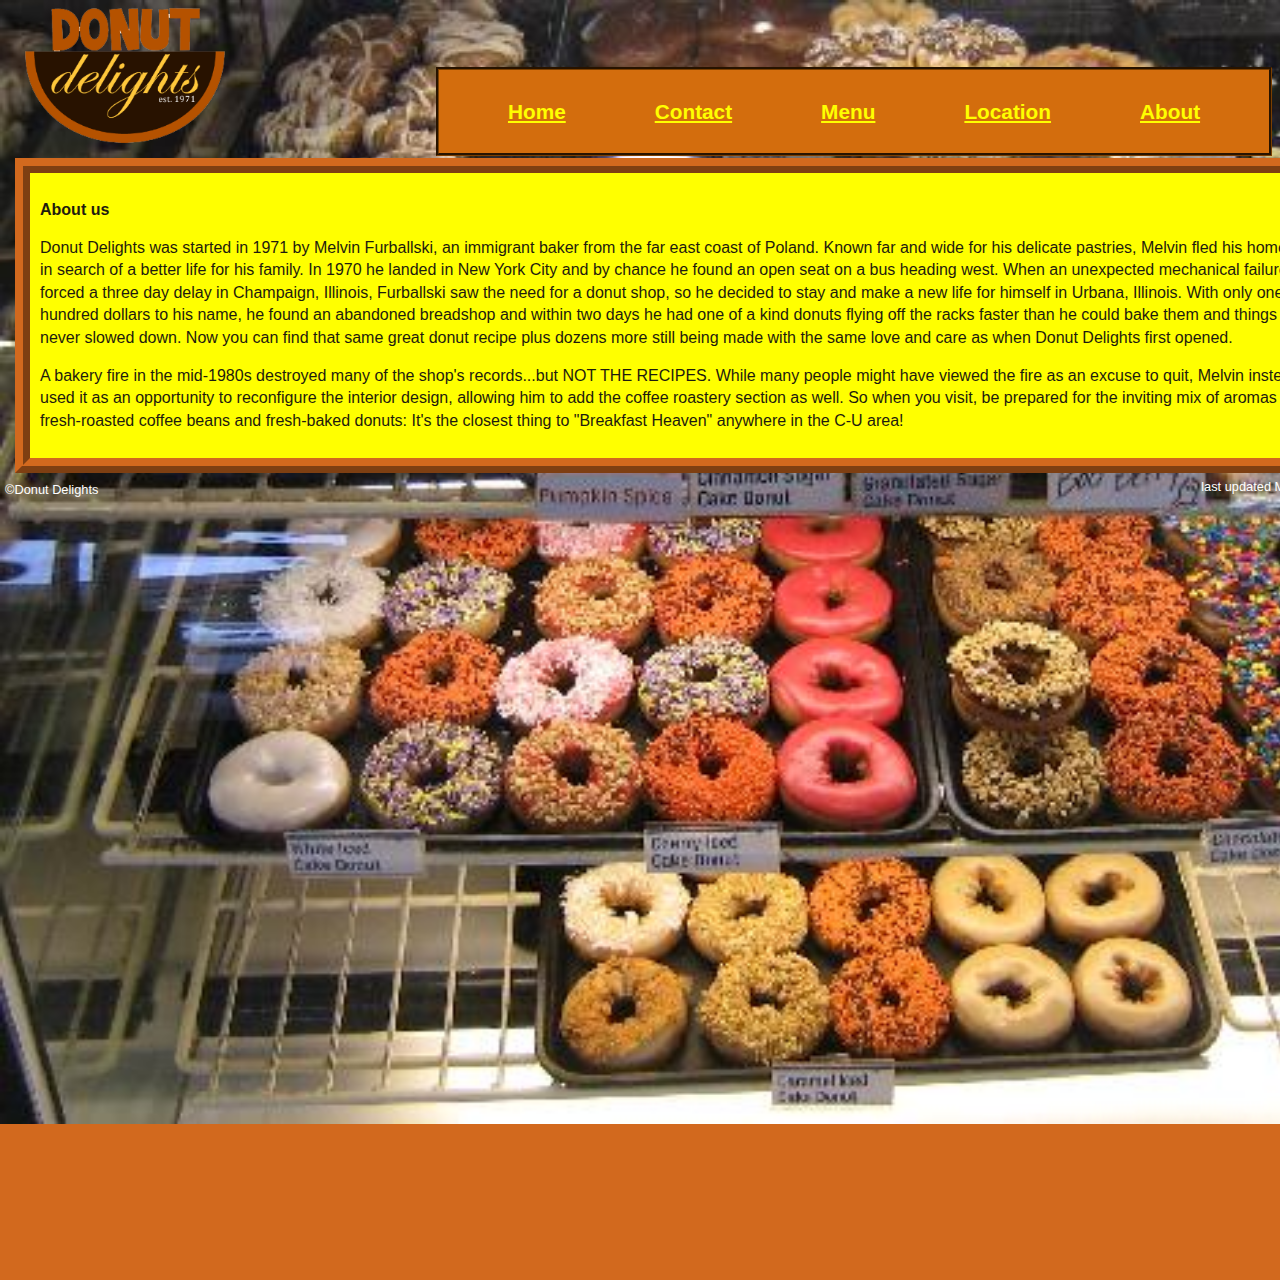
==== html/about.html @ 186ca2ec "Final in progress" ====
<!doctype html>
<html class="no-js" lang="">
    <head>
        <meta charset="utf-8">
        <meta http-equiv="x-ua-compatible" content="ie=edge">
        <title></title>
        <meta name="description" content="">
        <meta name="viewport" content="width=device-width, initial-scale=1">

        <link rel="manifest" href="site.webmanifest">
        <link rel="apple-touch-icon" href="icon.png">
        <!-- Place favicon.ico in the root directory -->
        <link rel="stylesheet" href="../css/normalize.css">
        <link rel="stylesheet" href="../css/navbar.css">
        <link rel="stylesheet" href="../css/main.css">
        <link rel="stylesheet" href="../css/about.css">
        <link rel="stylesheet" href="../css/background.css">
        
        
    </head>
    <body>
    <header>
        <img src="../NEWLOGO.png" alt="Logo" width="200" id="GandB"/> 
         <nav id = "navItem">
         <a href="../index.html">Home</a>
         <a href="../html/contact.html">Contact</a>
         <a href="../html/menu.html">Menu</a>
         <a href="../html/location.html">Location</a>
         <a href= "../html/about.html" class="current">About</a>           
        </nav>
    </header>
    <article id="MainArticle">
            <!--[if lte IE 9]>
                <p class="browserupgrade">You are using an <strong>outdated</strong> browser. Please <a href="https://browsehappy.com/">upgrade your browser</a> to improve your experience and security.</p>
            <![endif]-->
    
            <!-- Add your site or application content here -->
    
              <h1><p> About us </p></h1>
           <p>Donut Delights was started in 1971 by Melvin Furballski, an immigrant baker from the far east coast of Poland. Known far and wide for his delicate pastries, Melvin fled his homeland in search of a better life for his family. In 1970 he landed in New York City and by chance he found an open seat on a bus heading west. When an unexpected mechanical failure forced a three day delay in Champaign, Illinois, Furballski saw the need for a donut shop, so he decided to stay and make a new life for himself in Urbana, Illinois. With only one hundred dollars to his name, he found an abandoned breadshop and within two days he had one of a kind donuts flying off the racks faster than he could bake them and things have never slowed down. Now you can find that same great donut recipe plus dozens more still being made with the same love and care as when Donut Delights first opened.</p>


               <p> A bakery fire in the mid-1980s destroyed many of the shop's records...but NOT THE RECIPES. While many people might have viewed the fire as an excuse to quit, Melvin instead used it as an opportunity to reconfigure the interior design, allowing him to add the coffee roastery section as well. So when you visit, be prepared for the inviting mix of aromas from fresh-roasted coffee beans and fresh-baked donuts: It's the closest thing to "Breakfast Heaven" anywhere in the C-U area!</p>
        </article>
            <script src="js/vendor/modernizr-3.5.0.min.js"></script>
            <script src="https://code.jquery.com/jquery-3.2.1.min.js" integrity="sha256-hwg4gsxgFZhOsEEamdOYGBf13FyQuiTwlAQgxVSNgt4=" crossorigin="anonymous"></script>
            <script>window.jQuery || document.write('<script src="js/vendor/jquery-3.2.1.min.js"><\/script>')</script>
            <script src="js/plugins.js"></script>
            <script src="js/main.js"></script>
    
            <!-- Google Analytics: change UA-XXXXX-Y to be your site's ID. -->
            <script>
                window.ga=function(){ga.q.push(arguments)};ga.q=[];ga.l=+new Date;
                ga('create','UA-XXXXX-Y','auto');ga('send','pageview')
            </script>
            <script src="https://www.google-analytics.com/analytics.js" async defer></script>
<footer>
<small>&copy;Donut Delights<span>last updated <time datetime="2018-05-01">May 1, 2018</time></span></small>
 </footer>
        </body>
    </html>
---- css/navbar.css ----
#navItem a{
    padding:2em;
}
#navItem a.current {
    color: white;
}
#navItem {
    position: absolute;
    right: 0.2em;
    top: 3em;
    color: #252217;
    background-color: rgb(211, 109, 13);
    padding: 1.3em;
    font-size: 1.3em;
    font-weight: bolder;
    text-decoration: none;
    margin: .2em;
    border: rgb(123,63,0) 3px groove;
}


#navItem a:link{
    color:yellow;
}
---- css/main.css ----
/*! HTML5 Boilerplate v6.0.1 | MIT License | https://html5boilerplate.com/ */

/*
 * What follows is the result of much research on cross-browser styling.
 * Credit left inline and big thanks to Nicolas Gallagher, Jonathan Neal,
 * Kroc Camen, and the H5BP dev community and team.
 */

/* ==========================================================================
   Base styles: opinionated defaults
   ========================================================================== */

html {
    color: #222;
    font-size: 1em;
    line-height: 1.4;
}

/*
 * Remove text-shadow in selection highlight:
 * https://twitter.com/miketaylr/status/12228805301
 *
 * Vendor-prefixed and regular ::selection selectors cannot be combined:
 * https://stackoverflow.com/a/16982510/7133471
 *
 * Customize the background color to match your design.
 */

::-moz-selection {
    background: #b3d4fc;
    text-shadow: none;
}

::selection {
    background: #b3d4fc;
    text-shadow: none;
}

/*
 * A better looking default horizontal rule
 */

hr {
    display: block;
    height: 1px;
    border: 0;
    border-top: 1px solid #ccc;
    margin: 1em 0;
    padding: 0;
}

/*
 * Remove the gap between audio, canvas, iframes,
 * images, videos and the bottom of their containers:
 * https://github.com/h5bp/html5-boilerplate/issues/440
 */

audio,
canvas,
iframe,
img,
svg,
video {
    vertical-align: middle;
}

/*
 * Remove default fieldset styles.
 */

fieldset {
    border: 0;
    margin: 0;
    padding: 0;
}

/*
 * Allow only vertical resizing of textareas.
 */

textarea {
    resize: vertical;
}

/* ==========================================================================
   Browser Upgrade Prompt
   ========================================================================== */

.browserupgrade {
    margin: 0.2em 0;
    background: #ccc;
    color: #000;
    padding: 0.2em 0;
}

/* ==========================================================================
   Author's custom styles
   ========================================================================== */

















/* ==========================================================================
   Helper classes
   ========================================================================== */

/*
 * Hide visually and from screen readers
 */

.hidden {
    display: none !important;
}

/*
 * Hide only visually, but have it available for screen readers:
 * https://snook.ca/archives/html_and_css/hiding-content-for-accessibility
 *
 * 1. For long content, line feeds are not interpreted as spaces and small width
 *    causes content to wrap 1 word per line:
 *    https://medium.com/@jessebeach/beware-smushed-off-screen-accessible-text-5952a4c2cbfe
 */

.visuallyhidden {
    border: 0;
    clip: rect(0 0 0 0);
    -webkit-clip-path: inset(50%);
    clip-path: inset(50%);
    height: 1px;
    margin: -1px;
    overflow: hidden;
    padding: 0;
    position: absolute;
    width: 1px;
    white-space: nowrap; /* 1 */
}

/*
 * Extends the .visuallyhidden class to allow the element
 * to be focusable when navigated to via the keyboard:
 * https://www.drupal.org/node/897638
 */

.visuallyhidden.focusable:active,
.visuallyhidden.focusable:focus {
    clip: auto;
    -webkit-clip-path: none;
    clip-path: none;
    height: auto;
    margin: 0;
    overflow: visible;
    position: static;
    width: auto;
    white-space: inherit;
}

/*
 * Hide visually and from screen readers, but maintain layout
 */

.invisible {
    visibility: hidden;
}

/*
 * Clearfix: contain floats
 *
 * For modern browsers
 * 1. The space content is one way to avoid an Opera bug when the
 *    `contenteditable` attribute is included anywhere else in the document.
 *    Otherwise it causes space to appear at the top and bottom of elements
 *    that receive the `clearfix` class.
 * 2. The use of `table` rather than `block` is only necessary if using
 *    `:before` to contain the top-margins of child elements.
 */

.clearfix:before,
.clearfix:after {
    content: " "; /* 1 */
    display: table; /* 2 */
}

.clearfix:after {
    clear: both;
}

/* ==========================================================================
   EXAMPLE Media Queries for Responsive Design.
   These examples override the primary ('mobile first') styles.
   Modify as content requires.
   ========================================================================== */

@media only screen and (min-width: 35em) {
    /* Style adjustments for viewports that meet the condition */
}

@media print,
       (-webkit-min-device-pixel-ratio: 1.25),
       (min-resolution: 1.25dppx),
       (min-resolution: 120dpi) {
    /* Style adjustments for high resolution devices */
}

/* ==========================================================================
   Print styles.
   Inlined to avoid the additional HTTP request:
   http://www.phpied.com/delay-loading-your-print-css/
   ========================================================================== */

@media print {
    *,
    *:before,
    *:after {
        background: transparent !important;
        color: #000 !important; /* Black prints faster:
                                   http://www.sanbeiji.com/archives/953 */
        box-shadow: none !important;
        text-shadow: none !important;
    }

    a,
    a:visited {
        text-decoration: underline;
    }

    a[href]:after {
        content: " (" attr(href) ")";
    }

    abbr[title]:after {
        content: " (" attr(title) ")";
    }

    /*
     * Don't show links that are fragment identifiers,
     * or use the `javascript:` pseudo protocol
     */

    a[href^="#"]:after,
    a[href^="javascript:"]:after {
        content: "";
    }

    pre {
        white-space: pre-wrap !important;
    }
    pre,
    blockquote {
        border: 1px solid #999;
        page-break-inside: avoid;
    }

    /*
     * Printing Tables:
     * http://css-discuss.incutio.com/wiki/Printing_Tables
     */

    thead {
        display: table-header-group;
    }

    tr,
    img {
        page-break-inside: avoid;
    }

    p,
    h2,
    h3 {
        orphans: 3;
        widows: 3;
    }

    h2,
    h3 {
        page-break-after: avoid;
    }
}
---- css/about.css ----
body h1{
    font-family: Arial, Helvetica, sans-serif;
    font-style: bold;
    font-size: 100%;
}
#GandB {
    margin-left: 25px;
    margin-top: 8px;
}
#menuPlanner,span {
    float: right;
    margin: 0 10px 0 20px;
    
}

#MainArticle {
    border: chocolate 15px ridge;
    margin: 15px 15px 0px 15px;
    margin-left: 15px; 
    padding: 10px;
    background-color: yellow;
}

footer {
    margin: 5px;
    color: white;
}

footer p{
    color: black
}

footer address{
    color: black
}
---- css/background.css ----
body { 
    background: chocolate url("../img/donutsInCase2.jpg");
    background-size: 1500px;
    background-repeat: no-repeat;
    background-attachment: fixed;
    font-family: Arial, Helvetica, sans-serif;
    color: #1E1B0E;
    font-size: 100%;
    width: 85em;
    height: 80em;
}
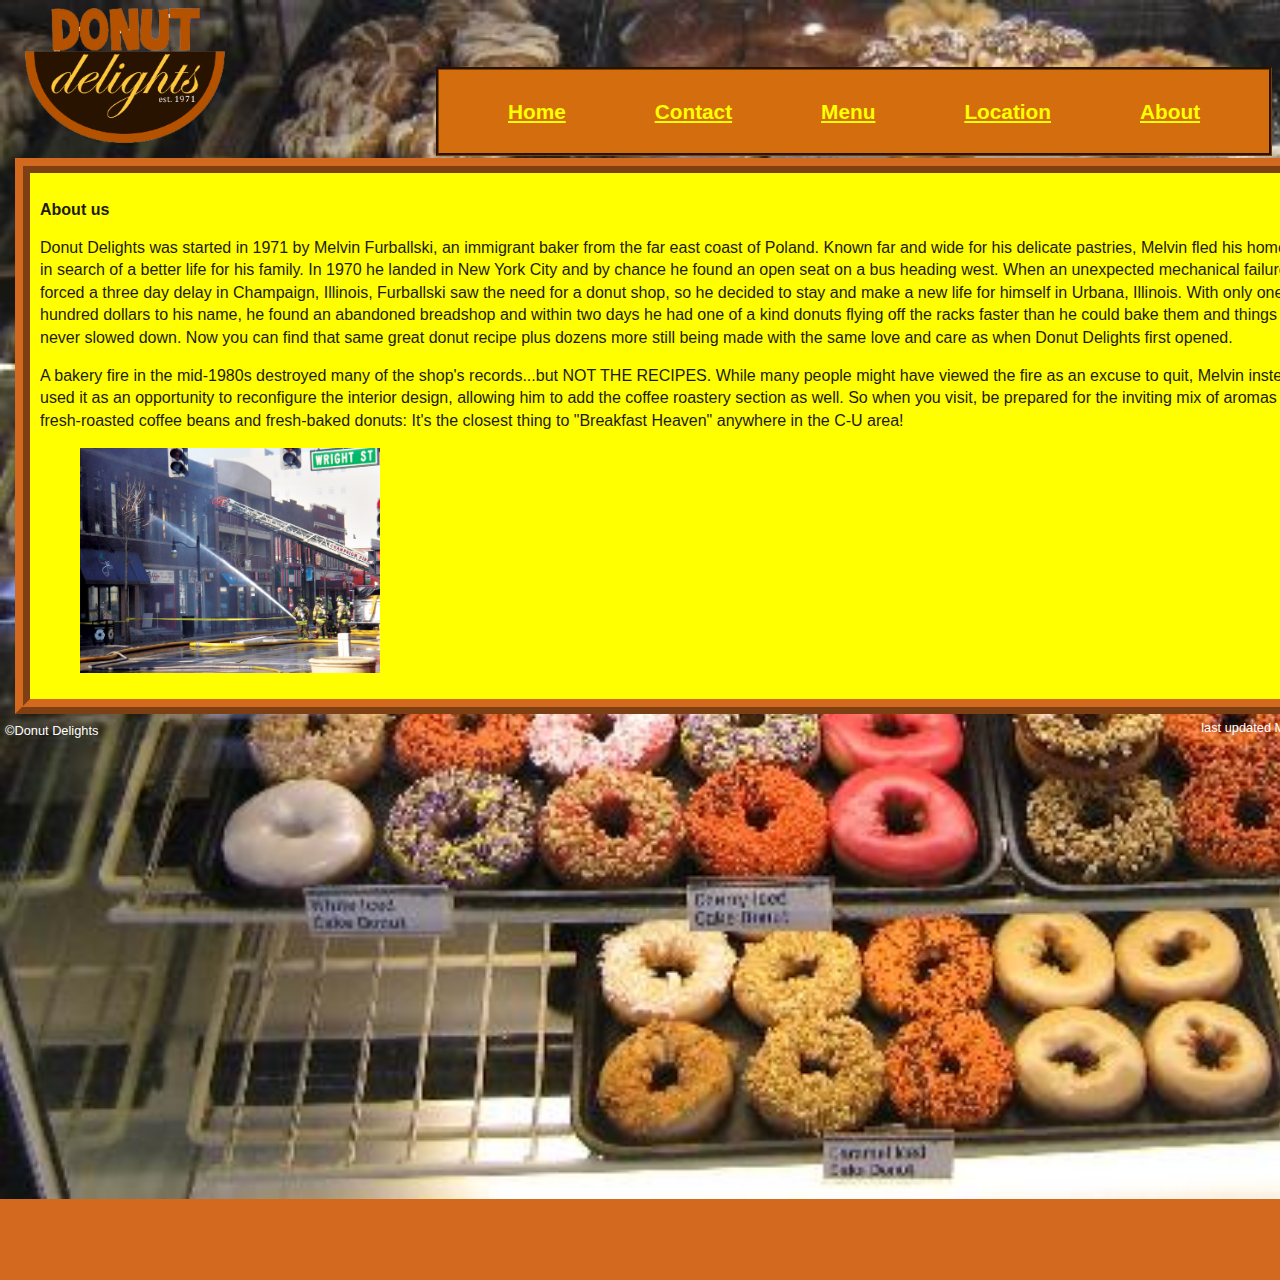
==== commit e8b62880: "Progess on Final" ====
--- a/html/about.html
+++ b/html/about.html
@@ -41,17 +41,20 @@
 
 
                <p> A bakery fire in the mid-1980s destroyed many of the shop's records...but NOT THE RECIPES. While many people might have viewed the fire as an excuse to quit, Melvin instead used it as an opportunity to reconfigure the interior design, allowing him to add the coffee roastery section as well. So when you visit, be prepared for the inviting mix of aromas from fresh-roasted coffee beans and fresh-baked donuts: It's the closest thing to "Breakfast Heaven" anywhere in the C-U area!</p>
-        </article>
+               <figure>
+                <img src="../img/bakeryFire.jpg" alt="fire" width="300";
+            </figure>
+        
+            </article>
             <script src="js/vendor/modernizr-3.5.0.min.js"></script>
             <script src="https://code.jquery.com/jquery-3.2.1.min.js" integrity="sha256-hwg4gsxgFZhOsEEamdOYGBf13FyQuiTwlAQgxVSNgt4=" crossorigin="anonymous"></script>
             <script>window.jQuery || document.write('<script src="js/vendor/jquery-3.2.1.min.js"><\/script>')</script>
-            <script src="js/plugins.js"></script>
-            <script src="js/main.js"></script>
+        
     
             <!-- Google Analytics: change UA-XXXXX-Y to be your site's ID. -->
             <script>
                 window.ga=function(){ga.q.push(arguments)};ga.q=[];ga.l=+new Date;
-                ga('create','UA-XXXXX-Y','auto');ga('send','pageview')
+                ga('create','UA-118570095-1','auto');ga('send','pageview')
             </script>
             <script src="https://www.google-analytics.com/analytics.js" async defer></script>
 <footer>
--- a/css/background.css
+++ b/css/background.css
@@ -1,6 +1,6 @@
 body { 
     background: chocolate url("../img/donutsInCase2.jpg");
-    background-size: 1500px;
+    background-size: 1600px;
     background-repeat: no-repeat;
     background-attachment: fixed;
     font-family: Arial, Helvetica, sans-serif;
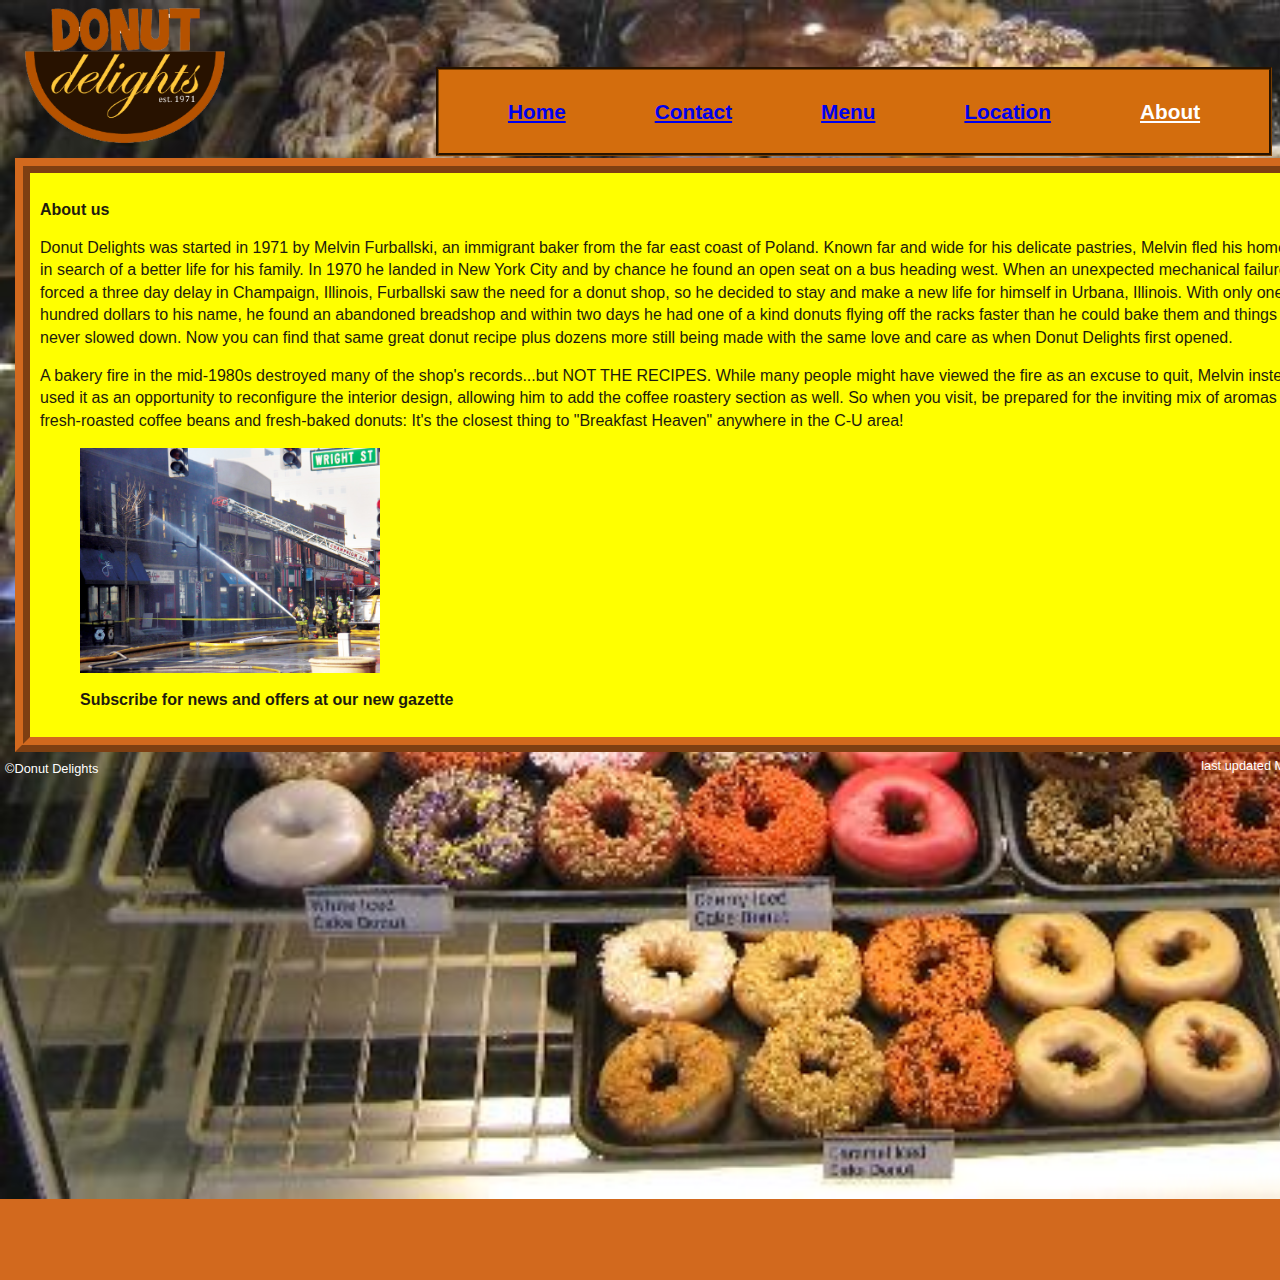
==== commit 2c5a5230: "final" ====
--- a/html/about.html
+++ b/html/about.html
@@ -44,7 +44,7 @@
                <figure>
                 <img src="../img/bakeryFire.jpg" alt="fire" width="300";
             </figure>
-        
+            <h1><p> Subscribe for news and offers at our new gazette</p></h1>
             </article>
             <script src="js/vendor/modernizr-3.5.0.min.js"></script>
             <script src="https://code.jquery.com/jquery-3.2.1.min.js" integrity="sha256-hwg4gsxgFZhOsEEamdOYGBf13FyQuiTwlAQgxVSNgt4=" crossorigin="anonymous"></script>
--- a/css/navbar.css
+++ b/css/navbar.css
@@ -18,7 +18,3 @@
     border: rgb(123,63,0) 3px groove;
 }
 
-
-#navItem a:link{
-    color:yellow;
-}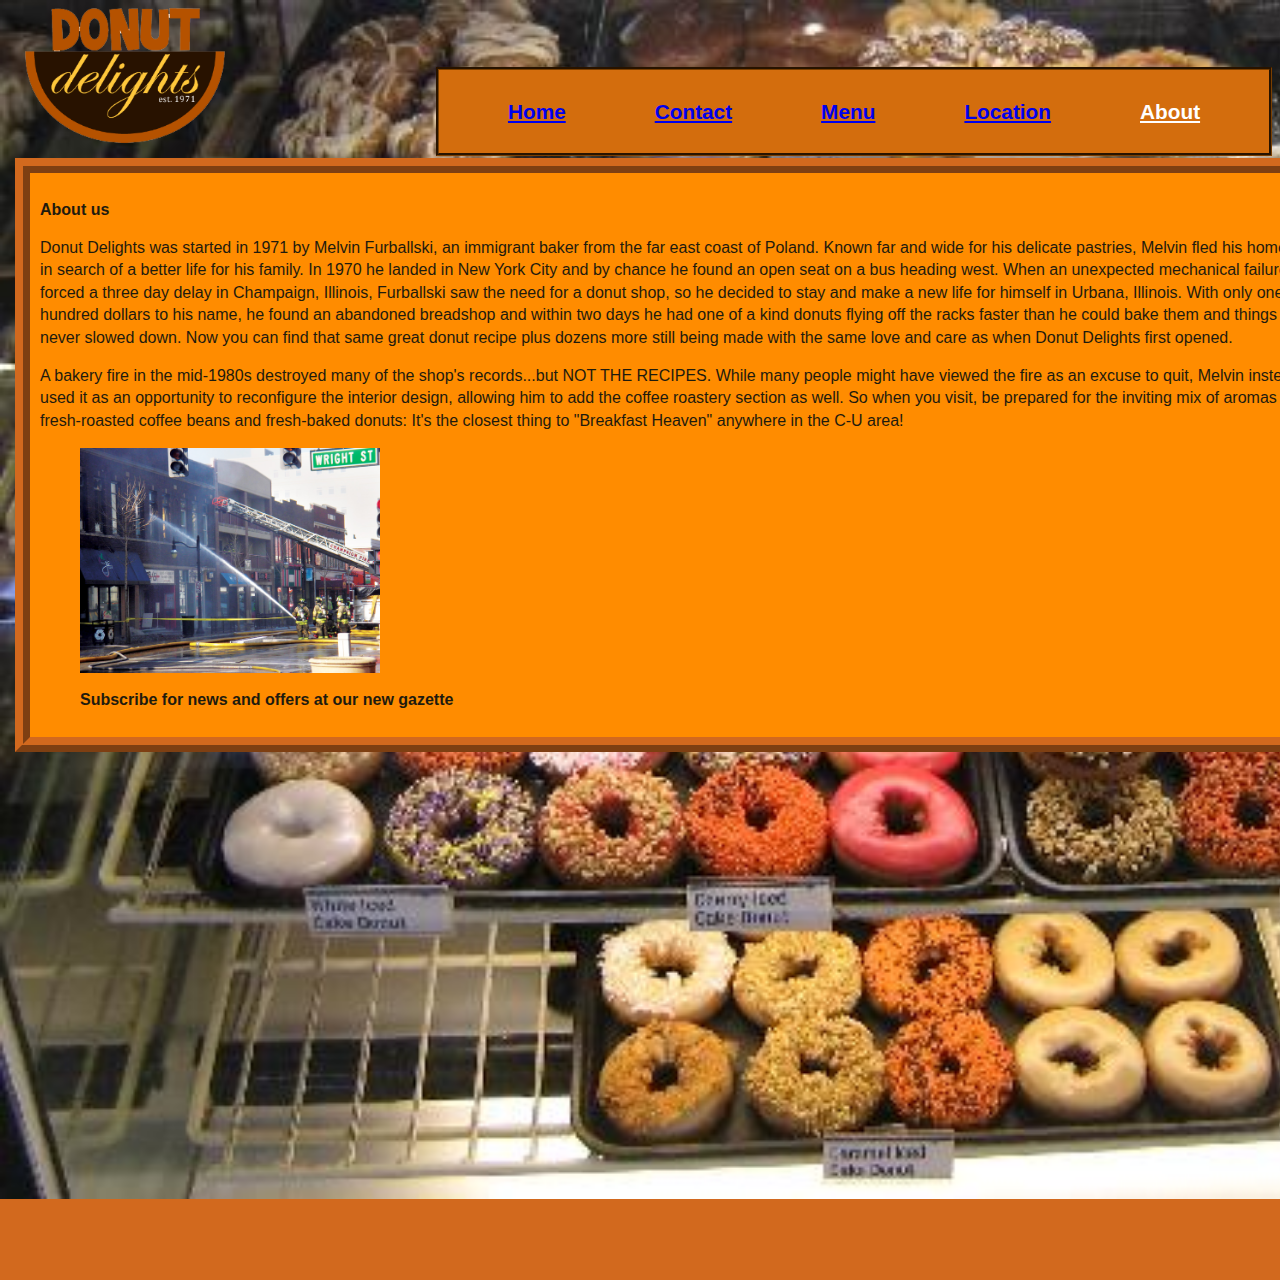
==== commit 69e91119: "Final in progress" ====
--- a/html/about.html
+++ b/html/about.html
@@ -57,9 +57,7 @@
                 ga('create','UA-118570095-1','auto');ga('send','pageview')
             </script>
             <script src="https://www.google-analytics.com/analytics.js" async defer></script>
-<footer>
-<small>&copy;Donut Delights<span>last updated <time datetime="2018-05-01">May 1, 2018</time></span></small>
- </footer>
+
         </body>
     </html>
     --- a/css/about.css
+++ b/css/about.css
@@ -19,18 +19,6 @@
     margin: 15px 15px 0px 15px;
     margin-left: 15px; 
     padding: 10px;
-    background-color: yellow;
+    background-color: darkorange;
 }
 
-footer {
-    margin: 5px;
-    color: white;
-}
-
-footer p{
-    color: black
-}
-
-footer address{
-    color: black
-}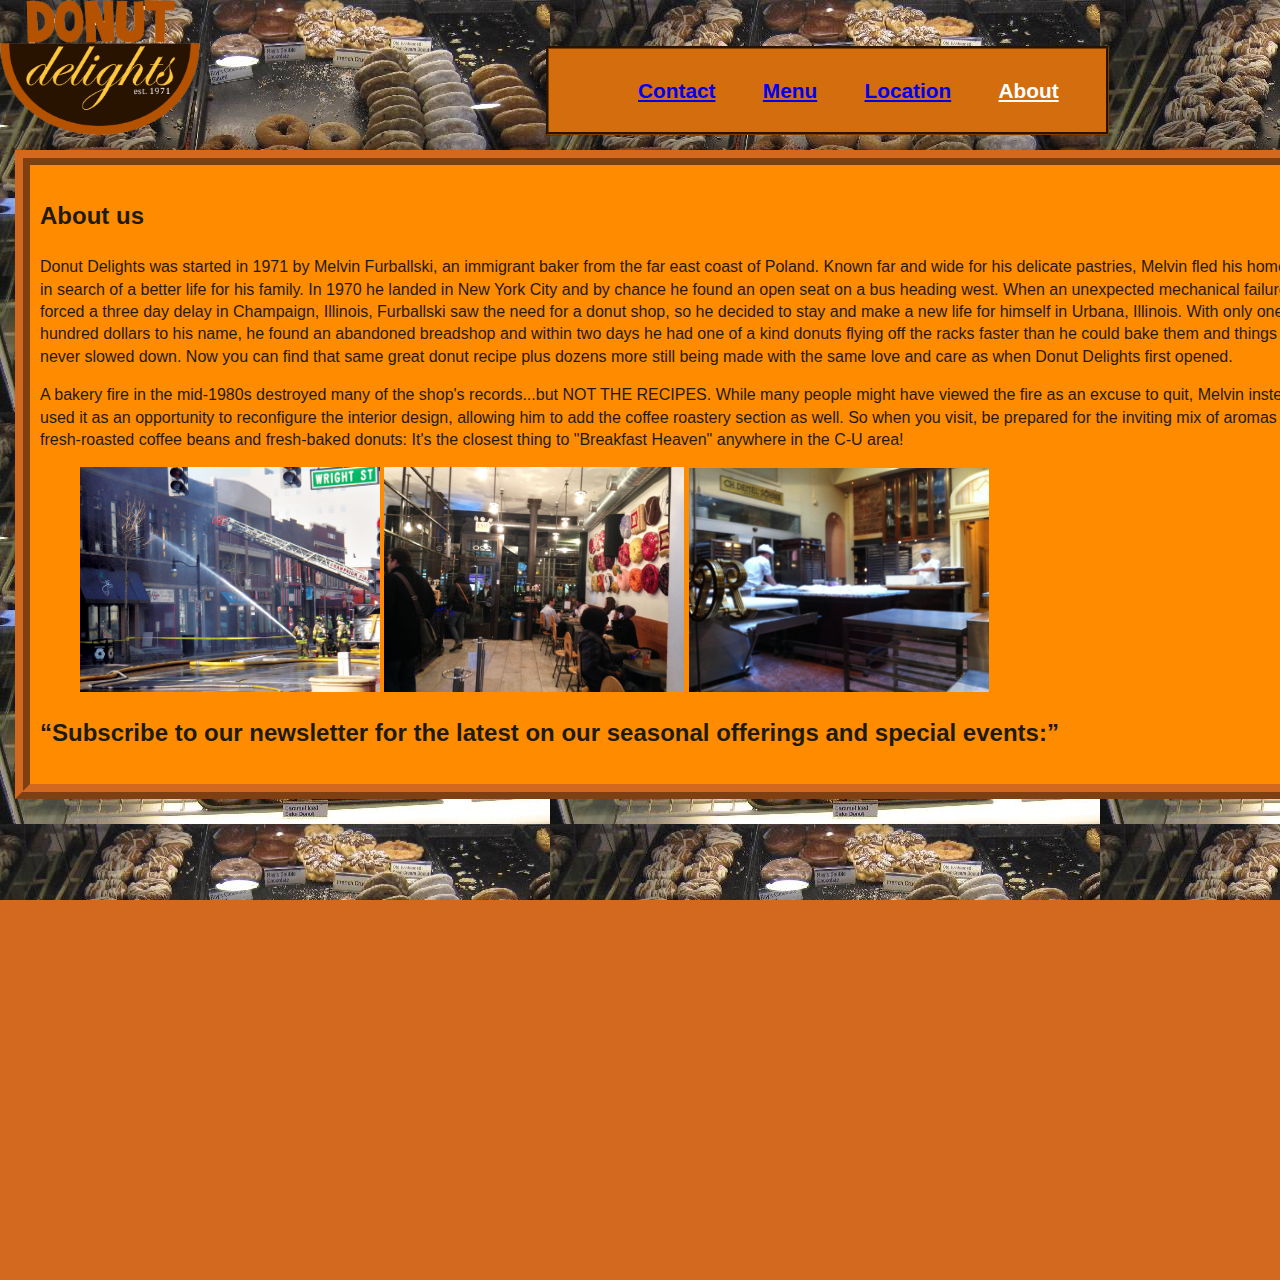
==== commit b70f86e2: "Final" ====
--- a/html/about.html
+++ b/html/about.html
@@ -20,13 +20,13 @@
     </head>
     <body>
     <header>
-        <img src="../NEWLOGO.png" alt="Logo" width="200" id="GandB"/> 
-         <nav id = "navItem">
-         <a href="../index.html">Home</a>
-         <a href="../html/contact.html">Contact</a>
-         <a href="../html/menu.html">Menu</a>
-         <a href="../html/location.html">Location</a>
-         <a href= "../html/about.html" class="current">About</a>           
+            <a href="../index.html"><img src="../NEWLOGO.png" alt="Logo" width="200" id="GandB/></a>
+            <img src="../NEWLOGO.png" alt="Logo" width="200" id="GandB"/> 
+             <nav id = "navItem">
+             <a href="../html/contact.html">Contact</a>
+             <a href="../html/menu.html">Menu</a>
+             <a href="../html/location.html">Location</a>
+             <a href="../html/about.html" class="current">About</a>          
         </nav>
     </header>
     <article id="MainArticle">
@@ -42,9 +42,11 @@
 
                <p> A bakery fire in the mid-1980s destroyed many of the shop's records...but NOT THE RECIPES. While many people might have viewed the fire as an excuse to quit, Melvin instead used it as an opportunity to reconfigure the interior design, allowing him to add the coffee roastery section as well. So when you visit, be prepared for the inviting mix of aromas from fresh-roasted coffee beans and fresh-baked donuts: It's the closest thing to "Breakfast Heaven" anywhere in the C-U area!</p>
                <figure>
-                <img src="../img/bakeryFire.jpg" alt="fire" width="300";
+                <img src="../img/bakeryFire.jpg" alt="fire" width="300"/>
+                <img src="../img/IMG_1117.jpg" alt="interior" width="300"/>
+                <img src="../img/bakery.jpg" alt="bakery" width="300"/>
             </figure>
-            <h1><p> Subscribe for news and offers at our new gazette</p></h1>
+            <h1><p> “Subscribe to our newsletter for the latest on our seasonal offerings and special events:”</p></h1>
             </article>
             <script src="js/vendor/modernizr-3.5.0.min.js"></script>
             <script src="https://code.jquery.com/jquery-3.2.1.min.js" integrity="sha256-hwg4gsxgFZhOsEEamdOYGBf13FyQuiTwlAQgxVSNgt4=" crossorigin="anonymous"></script>
--- a/css/navbar.css
+++ b/css/navbar.css
@@ -1,13 +1,13 @@
 #navItem a{
-    padding:2em;
+    padding:1em;
 }
 #navItem a.current {
     color: white;
 }
 #navItem {
     position: absolute;
-    right: 0.2em;
-    top: 3em;
+    right: 8em;
+    top: 2em;
     color: #252217;
     background-color: rgb(211, 109, 13);
     padding: 1.3em;
--- a/css/about.css
+++ b/css/about.css
@@ -2,7 +2,7 @@
 body h1{
     font-family: Arial, Helvetica, sans-serif;
     font-style: bold;
-    font-size: 100%;
+    font-size: 150%;
 }
 #GandB {
     margin-left: 25px;
--- a/css/background.css
+++ b/css/background.css
@@ -1,7 +1,6 @@
 body { 
     background: chocolate url("../img/donutsInCase2.jpg");
-    background-size: 1600px;
-    background-repeat: no-repeat;
+    background-repeat: repeat;
     background-attachment: fixed;
     font-family: Arial, Helvetica, sans-serif;
     color: #1E1B0E;
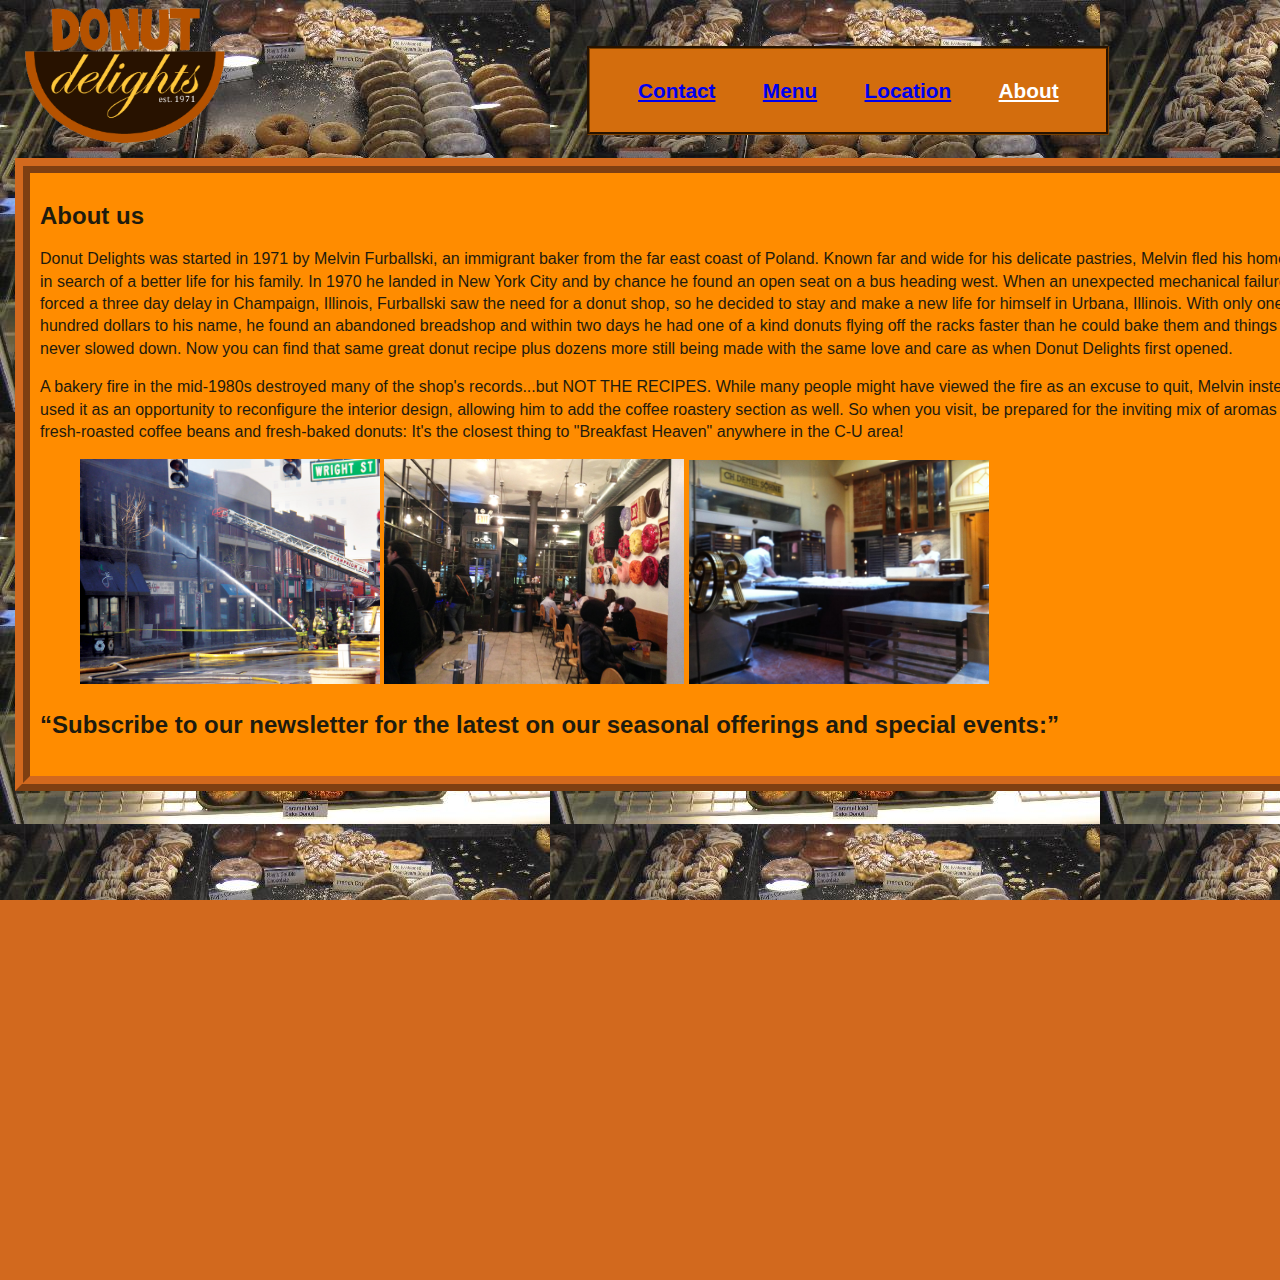
==== commit 35c5c791: "Final in prog" ====
--- a/html/about.html
+++ b/html/about.html
@@ -3,13 +3,13 @@
     <head>
         <meta charset="utf-8">
         <meta http-equiv="x-ua-compatible" content="ie=edge">
-        <title></title>
+        <title>About</title>
         <meta name="description" content="">
         <meta name="viewport" content="width=device-width, initial-scale=1">
 
         <link rel="manifest" href="site.webmanifest">
         <link rel="apple-touch-icon" href="icon.png">
-        <!-- Place favicon.ico in the root directory -->
+        <link rel="shortcut icon" href="../img/favicon.ico">
         <link rel="stylesheet" href="../css/normalize.css">
         <link rel="stylesheet" href="../css/navbar.css">
         <link rel="stylesheet" href="../css/main.css">
@@ -20,8 +20,7 @@
     </head>
     <body>
     <header>
-            <a href="../index.html"><img src="../NEWLOGO.png" alt="Logo" width="200" id="GandB/></a>
-            <img src="../NEWLOGO.png" alt="Logo" width="200" id="GandB"/> 
+            <a href="../index.html"><img src="../NEWLOGO.png" alt="Logo" width="200" id="GandB"/></a>
              <nav id = "navItem">
              <a href="../html/contact.html">Contact</a>
              <a href="../html/menu.html">Menu</a>
@@ -36,7 +35,7 @@
     
             <!-- Add your site or application content here -->
     
-              <h1><p> About us </p></h1>
+              <h1> About us </h1>
            <p>Donut Delights was started in 1971 by Melvin Furballski, an immigrant baker from the far east coast of Poland. Known far and wide for his delicate pastries, Melvin fled his homeland in search of a better life for his family. In 1970 he landed in New York City and by chance he found an open seat on a bus heading west. When an unexpected mechanical failure forced a three day delay in Champaign, Illinois, Furballski saw the need for a donut shop, so he decided to stay and make a new life for himself in Urbana, Illinois. With only one hundred dollars to his name, he found an abandoned breadshop and within two days he had one of a kind donuts flying off the racks faster than he could bake them and things have never slowed down. Now you can find that same great donut recipe plus dozens more still being made with the same love and care as when Donut Delights first opened.</p>
 
 
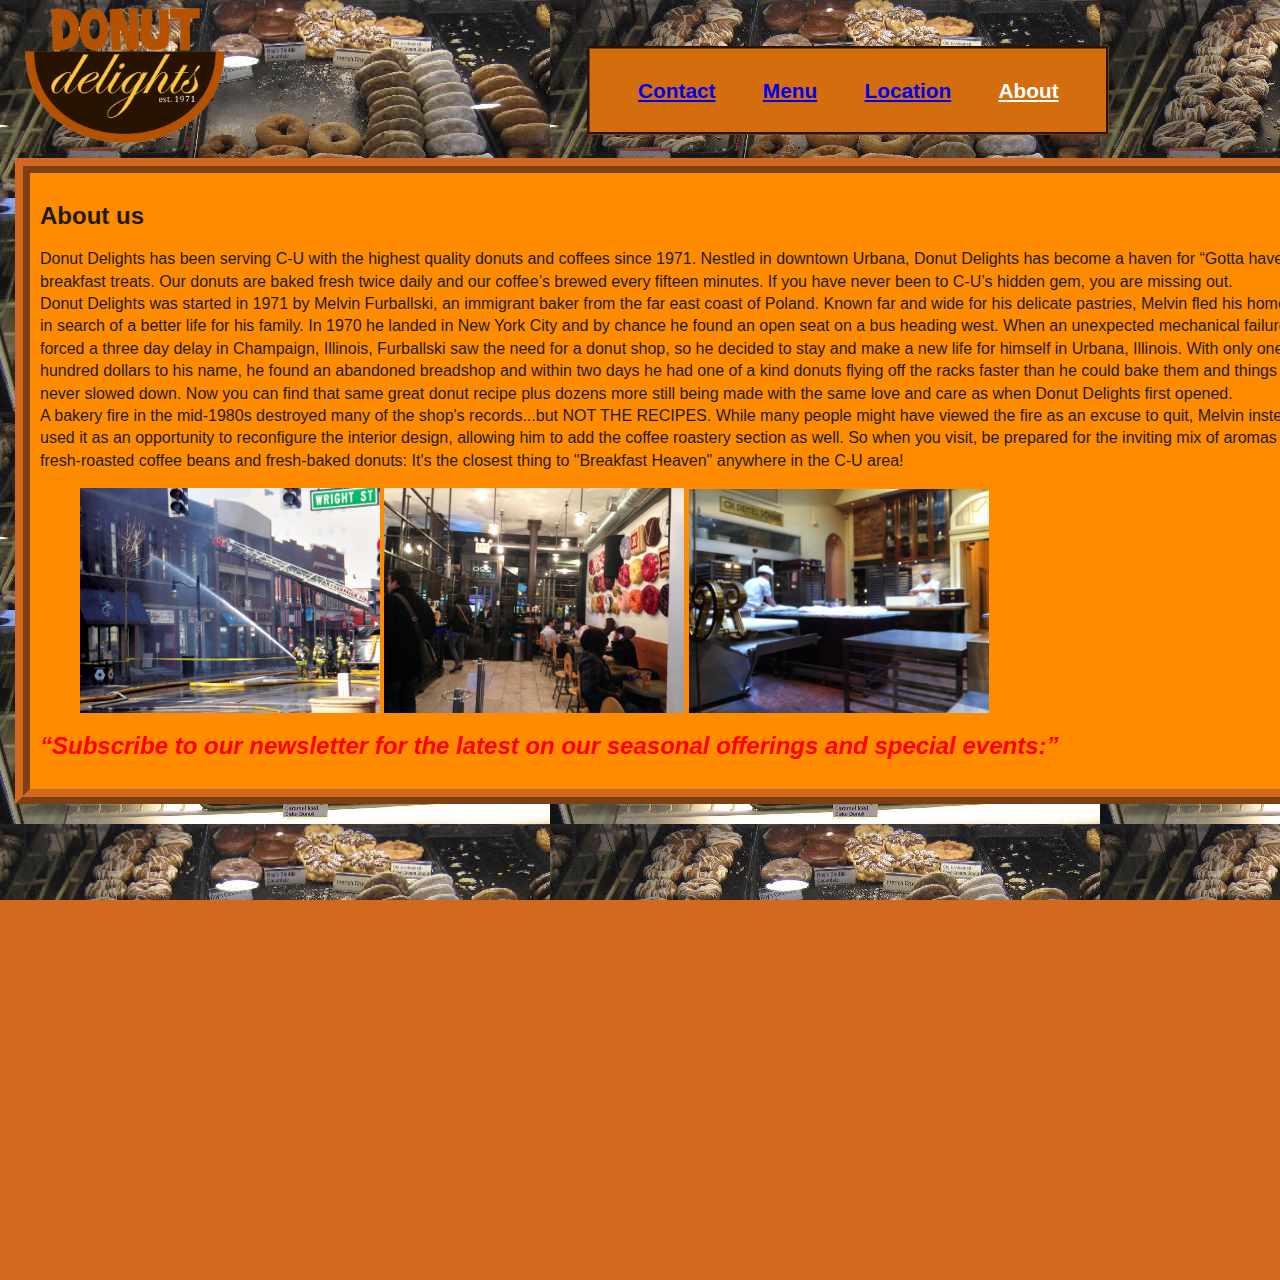
==== commit 7b7c7d57: "final" ====
--- a/html/about.html
+++ b/html/about.html
@@ -36,6 +36,7 @@
             <!-- Add your site or application content here -->
     
               <h1> About us </h1>
+              <p>Donut Delights has been serving C-U with the highest quality donuts and coffees since 1971. Nestled in downtown Urbana, Donut Delights has become a haven for “Gotta have it” breakfast treats. Our donuts are baked fresh twice daily and our coffee’s brewed every fifteen minutes. If you have never been to C-U’s hidden gem, you are missing out.</p>
            <p>Donut Delights was started in 1971 by Melvin Furballski, an immigrant baker from the far east coast of Poland. Known far and wide for his delicate pastries, Melvin fled his homeland in search of a better life for his family. In 1970 he landed in New York City and by chance he found an open seat on a bus heading west. When an unexpected mechanical failure forced a three day delay in Champaign, Illinois, Furballski saw the need for a donut shop, so he decided to stay and make a new life for himself in Urbana, Illinois. With only one hundred dollars to his name, he found an abandoned breadshop and within two days he had one of a kind donuts flying off the racks faster than he could bake them and things have never slowed down. Now you can find that same great donut recipe plus dozens more still being made with the same love and care as when Donut Delights first opened.</p>
 
 
@@ -45,7 +46,7 @@
                 <img src="../img/IMG_1117.jpg" alt="interior" width="300"/>
                 <img src="../img/bakery.jpg" alt="bakery" width="300"/>
             </figure>
-            <h1><p> “Subscribe to our newsletter for the latest on our seasonal offerings and special events:”</p></h1>
+            <h1><i>“Subscribe to our newsletter for the latest on our seasonal offerings and special events:”</i></h1>
             </article>
             <script src="js/vendor/modernizr-3.5.0.min.js"></script>
             <script src="https://code.jquery.com/jquery-3.2.1.min.js" integrity="sha256-hwg4gsxgFZhOsEEamdOYGBf13FyQuiTwlAQgxVSNgt4=" crossorigin="anonymous"></script>
--- a/css/about.css
+++ b/css/about.css
@@ -1,4 +1,4 @@
-
+*{padding: 0;margin: 0;}
 body h1{
     font-family: Arial, Helvetica, sans-serif;
     font-style: bold;
@@ -21,4 +21,6 @@
     padding: 10px;
     background-color: darkorange;
 }
-
+body h1 i{
+    color: red;
+}